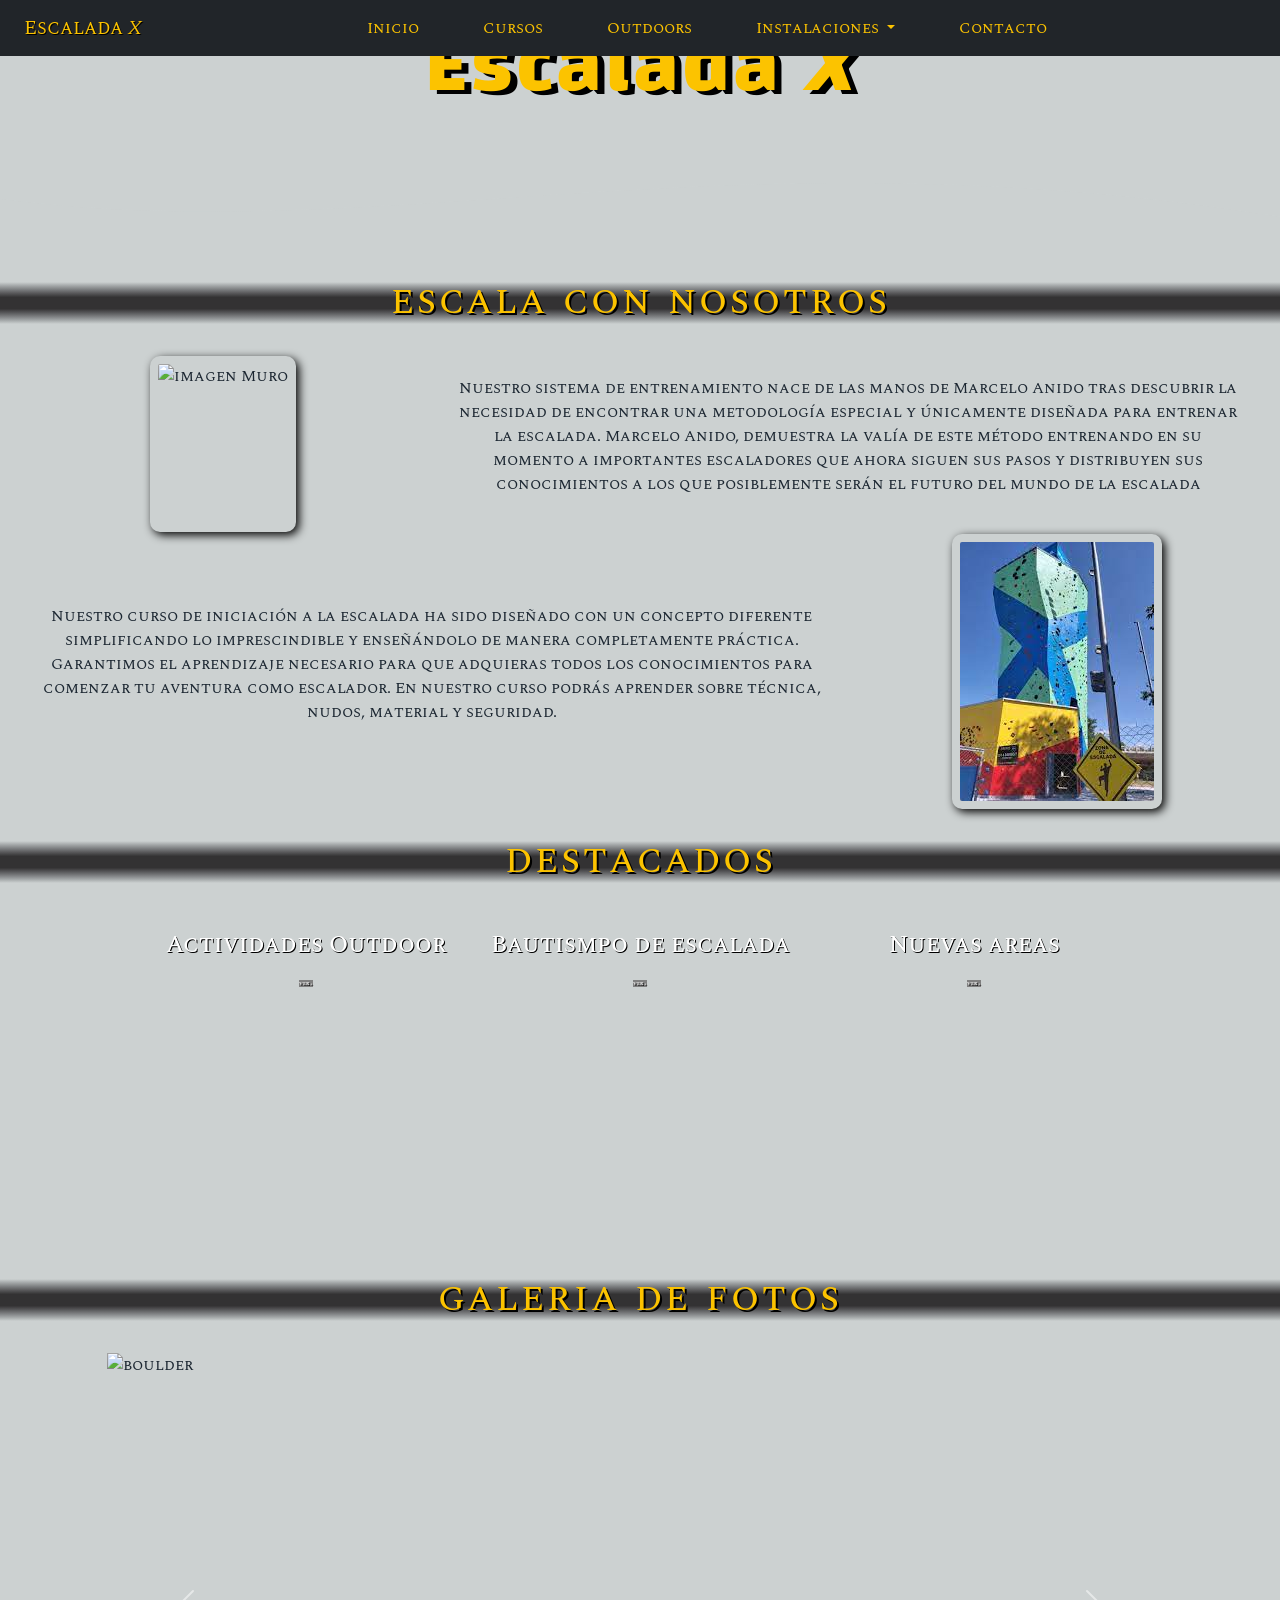
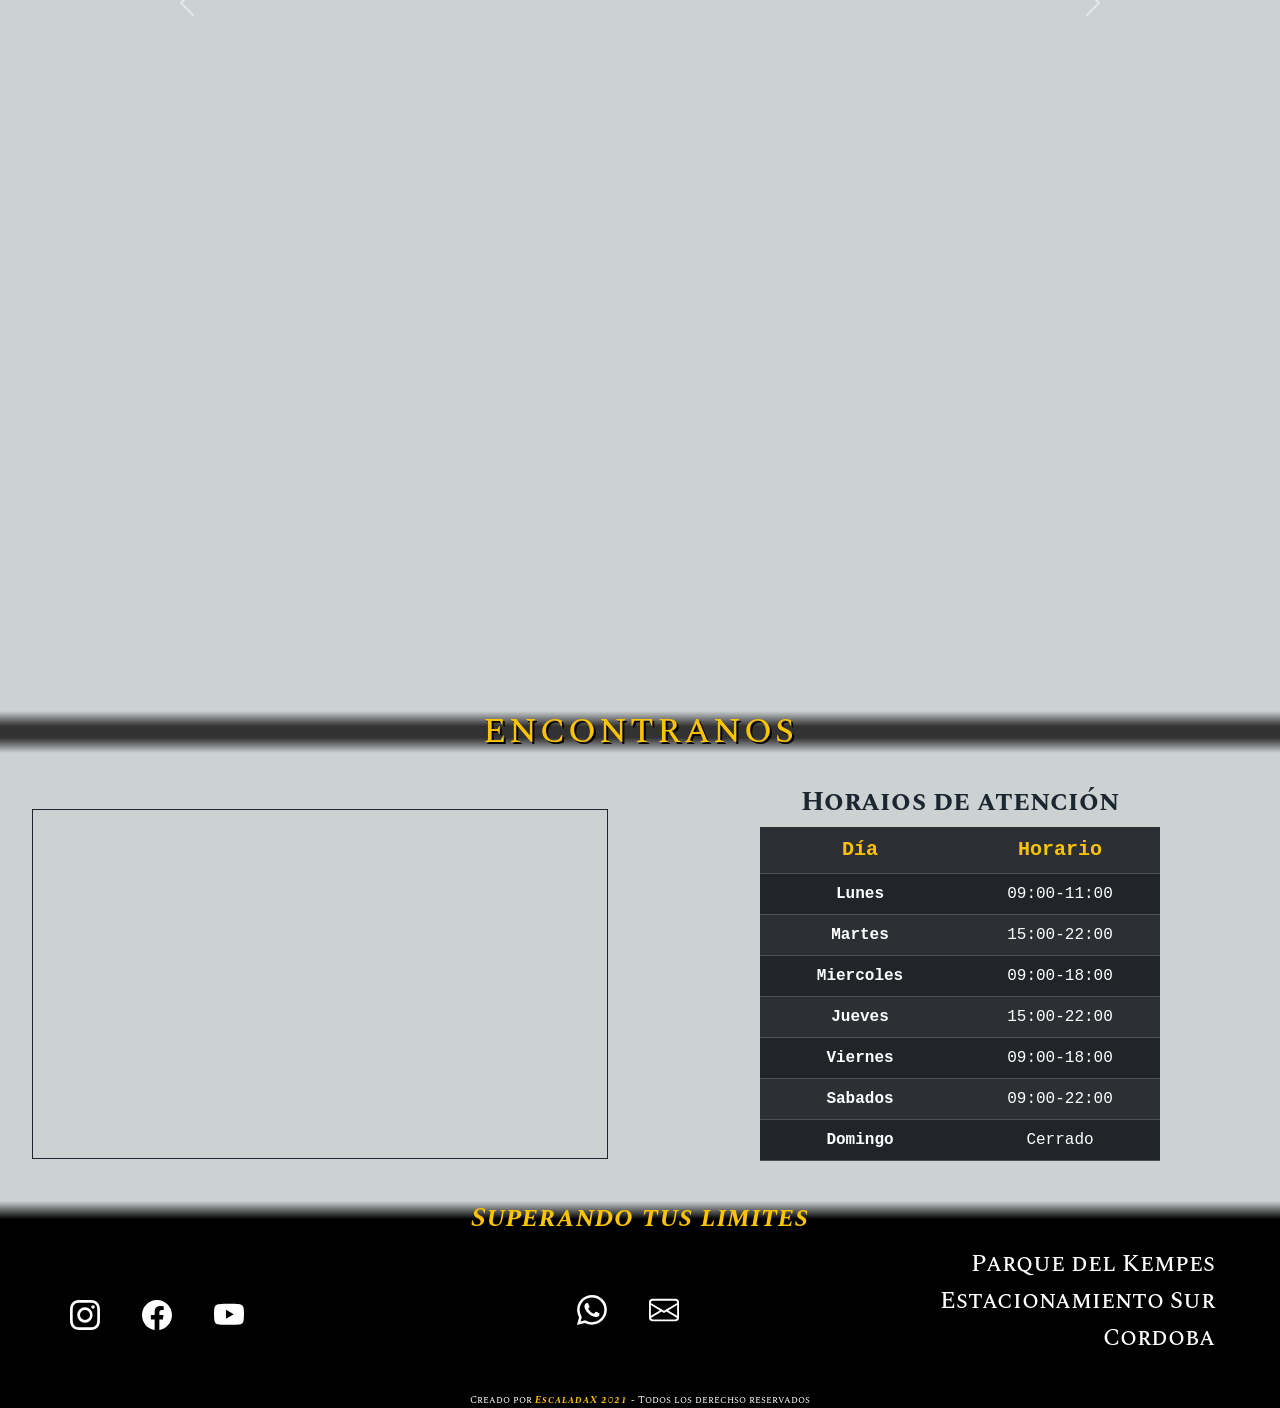
==== index.html @ 6a9e9137 "inicio" ====
<!DOCTYPE html>
<html lang="es">

<head>
    <meta charset="UTF-8">
    <meta http-equiv="X-UA-Compatible" content="IE=edge">
    <meta name="viewport" content="width=device-width, initial-scale=1.0">
    <meta name="keywords"
        content="Escalada, Climbing, Boulder, EscaladaX, Kempes, Torre, la ola, champa, curso escalada, escalada deportiva ">
    <meta name="description"
        content="Curso de escalada continuo para adultos. Entrenamiento dirigido y en grupo para aprender y mejorar tus habilidades en la escalada">
    <link rel="preconnect" href="https://fonts.googleapis.com">
    <link rel="preconnect" href="https://fonts.gstatic.com" crossorigin>
    <link
        href="https://fonts.googleapis.com/css2?family=Changa:wght@300;400;700&family=Spectral+SC:wght@200;400;700&display=swap"
        rel="stylesheet">
    <!-- Animate -->

    <link rel="stylesheet" href="https://cdnjs.cloudflare.com/ajax/libs/animate.css/4.1.1/animate.min.css">
    <link href="https://cdn.jsdelivr.net/npm/bootstrap@5.1.0/dist/css/bootstrap.min.css" rel="stylesheet"
        integrity="sha384-KyZXEAg3QhqLMpG8r+8fhAXLRk2vvoC2f3B09zVXn8CA5QIVfZOJ3BCsw2P0p/We" crossorigin="anonymous">
    <link rel="stylesheet" href="css/normalize.css">
    <link rel="stylesheet" href="css/estilo.css">
    <title>Escalada_X | Inicio</title>
</head>

<body>
    <header>
        <div class="conteiner_header">
            <nav class="navbar navbar-expand-lg navbar-dark bg-dark fixed-top container-fluid">
                <div class="container-fluid">
                    <a class="navbar-brand" href="index.html">Escalada <i>X</i></a>
                    <button class="navbar-toggler" type="button" data-bs-toggle="collapse"
                        data-bs-target="#navbarNavDropdown" aria-controls="navbarNavDropdown" aria-expanded="false"
                        aria-label="Toggle navigation">
                        <span class="navbar-toggler-icon"></span>
                    </button>
                    <div class="collapse navbar-collapse" id="navbarNavDropdown">
                        <ul class="navbar-nav">
                            <li class="nav-item">
                                <a class="nav-link active" aria-current="page" href="index.html">Inicio</a>
                            </li>
                            <li class="nav-item">
                                <a class="nav-link active" href="cursos_x.html">Cursos</a>
                            </li>
                            <li class="nav-item">
                                <a class="nav-link active" href="outdoord_x.html">Outdoors</a>
                            </li>
                            <li class="nav-item dropdown">
                                <a class="nav-link dropdown-toggle" href="instalaciones_x.html"
                                    id="navbarDropdownMenuLink" role="button" data-bs-toggle="dropdown"
                                    aria-expanded="false">
                                    Instalaciones
                                </a>
                                <ul class="dropdown-menu" aria-labelledby="navbarDropdownMenuLink">
                                    <li><a class="dropdown-item" href="instalaciones_x.html#titulo1">Sala de Bulder</a>
                                    </li>
                                    <li><a class="dropdown-item" href="instalaciones_x.html#titulo2">La Torre</a></li>
                                    <li><a class="dropdown-item" href="instalaciones_x.html#titulo3">Bici Parking</a>
                                    </li>
                                    <li><a class="dropdown-item" href="instalaciones_x.html#titulo4">Zona Campus</a>
                                    </li>
                                </ul>
                            </li>
                            <li class="nav-item">
                                <a class="nav-link active" href="contacto_X.html">Contacto</a>
                            </li>

                        </ul>
                    </div>
                </div>
            </nav>
            <div id="header">
                <div class="hero__contem  ">
                    <h1 class="hero__h1">Escalada <i>X</i> </h1>
                </div>
                <div class="wave " style="height: 150px; overflow: hidden;"><svg viewBox="0 0 500 150"
                        preserveAspectRatio="none" style="height: 100%; width: 100%;">
                        <path d="M-1.41,98.19 C149.99,150.00 283.57,27.13 500.27,116.94 L500.00,150.00 L0.00,150.00 Z"
                            style="stroke: none; fill:#CCD1D1;"></path>
                    </svg>
                </div>
            </div>
        </div>
    </header>

    <main>
        <section>
            <h2 class="h2Titulo">Escala con Nosotros</h2>
            <div class="container-fluid ">
                <div class="nosotrosGrid  px-2 mx-2">
                    <img class="im1 nosotrosGrid__hijo nosotrosGrid__imagen"
                        src="https://telelasrozas.com/wp-content/uploads/2021/03/Tvoeste.-Sputnik-Climbing.jpg"
                        alt="imagen Muro">
                    <div class="tex1 nosotrosGrid__hijoTexto ">
                        <p class="nosotrosGrid__hijoTexto-parrafo">Nuestro sistema de entrenamiento nace de las manos de
                            Marcelo Anido tras descubrir la
                            necesidad
                            de encontrar una metodología especial y únicamente diseñada para entrenar la escalada.
                            Marcelo Anido, demuestra la valía de
                            este método entrenando en su momento a importantes escaladores que ahora siguen sus pasos y
                            distribuyen sus conocimientos a los que posiblemente serán el futuro del mundo de la
                            escalada
                        </p>
                    </div>
                    <div class=" tex2 nosotrosGrid__hijoTexto ">
                        <p class="nosotrosGrid__hijoTexto-parrafo">Nuestro curso de iniciación a la escalada ha sido
                            diseñado con un concepto diferente
                            simplificando lo imprescindible y enseñándolo de manera completamente práctica.
                            Garantimos el aprendizaje necesario para que adquieras todos los conocimientos para comenzar
                            tu aventura como escalador. En nuestro curso podrás aprender sobre técnica, nudos, material
                            y seguridad.</p>
                    </div>
                    <img class="img2 nosotrosGrid__hijo nosotrosGrid__imagen  " src="imagenes/torre_index.jpg"
                        alt="imagen Muro">
                </div>
            </div>
        </section>

        <section>
            <h2 class="h2Titulo">Destacados</h2>
            <div class="divDestacados">
                <article class=" divDestacados__Outdoor ">
                    <div class="wow  animate__animated animate__jello " data-wow-duration="4s">
                        <h4>Actividades Outdoor</h4>
                        <a class=" divDestacado__enlaces " href="outdoord_x.html">Ver +</a>
                    </div>
                </article>
                <article class="divDestacados__Muro">
                    <div class="wow  animate__animated animate__jello " data-wow-duration="4s">
                        <h4>Bautismpo de escalada</h4>
                        <a class="divDestacado__enlaces" href="cursos_x.html">Ver +</a>
                    </div>
                </article>
                <article class="divDestacados__novedad">
                    <div class="wow  animate__animated animate__jello " data-wow-duration="4s">
                        <h4>Nuevas areas</h4>
                        <a class="divDestacado__enlaces" href="instalaciones_x.html">Ver +</a>
                    </div>
                </article>
            </div>
        </section>

        <section>
            <h2 class="h2Titulo">galeria de Fotos</h2>
            <div class="container-fluid  row-fluid">
                <div class="offset-1 col-10">
                    <div id="carouselExampleControls" class="carousel slide" data-bs-ride="carousel">
                        <div class="carousel-inner">
                            <div class="carousel-item active">
                                <img src="https://i.pinimg.com/564x/38/6c/f8/386cf88a9cf373755ba89753f596818c.jpg"
                                    class="d-block w-100" alt="boulder">
                            </div>
                            <div class="carousel-item ">
                                <img src="https://i.pinimg.com/564x/fc/1e/77/fc1e770eea3bd5a98a4dc8f80f2ba28c.jpg"
                                    class="d-block w-100" alt="Escalando">
                            </div>
                            <div class="carousel-item ">
                                <img src="https://img1.wallspic.com/previews/3/1/9/5/3/135913/135913-silueta_de_personas_en_formacion_rocosa_durante_la_puesta_de_sol-500x.jpg"
                                    class="d-block w-100" alt="salida montaña">
                            </div>
                            <div class="carousel-item ">
                                <img src="https://media.istockphoto.com/photos/rock-climber-clinging-to-a-cliff-picture-id527531592?k=6&m=527531592&s=612x612&w=0&h=Z5RN7nqPvEJAByfTii1b3vHr29z_yGj-BBb72AsrSDE="
                                    class="d-block w-100" alt="imagen sombra">
                            </div>
                        </div>
                        <button class="carousel-control-prev" type="button" data-bs-target="#carouselExampleControls"
                            data-bs-slide="prev">
                            <span class="carousel-control-prev-icon" aria-hidden="true"></span>
                            <span class="visually-hidden">Previous</span>
                        </button>
                        <button class="carousel-control-next" type="button" data-bs-target="#carouselExampleControls"
                            data-bs-slide="next">
                            <span class="carousel-control-next-icon" aria-hidden="true"></span>
                            <span class="visually-hidden">Next</span>
                        </button>
                    </div>
                </div>

                <div>
                    <div class="contenedor__Centro mt-5 offset-1 col-10">
                        <iframe width="672" height="378" src="https://www.youtube.com/embed/cZt-mKceI3w"
                            title="YouTube video player" frameborder="0"
                            allow="accelerometer; autoplay; clipboard-write; encrypted-media; gyroscope; picture-in-picture"
                            allowfullscreen></iframe>
                    </div>
                </div>
            </div>
        </section>

        <section>
            <h2 class="h2Titulo">Encontranos</h2>
            <div>
                <div class="container-fluid row">
                    <div class="contenedor__Centro col-lg-6 col-md-6 col-12 my-4  ">
                        <iframe
                            src="https://www.google.com/maps/embed?pb=!1m18!1m12!1m3!1d1204.492519918951!2d-64.2437792315009!3d-31.363964905686515!2m3!1f0!2f0!3f0!3m2!1i1024!2i768!4f13.1!3m3!1m2!1s0x0%3A0x78ae4acf426ab608!2sPalestra!5e0!3m2!1ses-419!2sar!4v1626893949801!5m2!1ses-419!2sar"
                            width="90%" height="350" style="border: solid 0.2px;" allowfullscreen=""
                            loading="lazy"></iframe>
                    </div>
                    <div class="  col-lg-6 col-md-6 col-12 mb-4 row-fluid ">
                        <h3 class="text-center fw-bolder">Horaios de atención</h3>
                        <table class=" contenedor__Centro table  table-dark table-striped ">

                            <tbody class="font-monospace">
                                <tr>
                                    <th class=" fs-5 bg-dark" scope="col">Día</th>
                                    <th class=" fs-5  bg-dark" scope="col">Horario</th>

                                </tr>
                                <tr>
                                    <th scope="row">Lunes</th>
                                    <td>09:00-11:00</td>
                                </tr>
                                <tr>
                                    <th scope="row">Martes</th>
                                    <td>15:00-22:00</td>
                                </tr>
                                <tr>
                                    <th scope="row">Miercoles</th>
                                    <td>09:00-18:00</td>
                                </tr>
                                <tr>
                                    <th scope="row">Jueves</th>
                                    <td>15:00-22:00</td>
                                </tr>
                                <tr>
                                    <th scope="row">Viernes</th>
                                    <td>09:00-18:00</td>
                                </tr>
                                <tr>
                                    <th scope="row">Sabados</th>
                                    <td>09:00-22:00</td>
                                </tr>
                                <tr>
                                    <th scope="row">Domingo</th>
                                    <td>Cerrado</td>
                                </tr>
                            </tbody>

                        </table>
                    </div>
                </div>
        </section>

        <footer>
            <div class="container-fluid row-fluid">
                <h3 class=" m-0 p-0 destacadoFooter wow animate__animated animate__pulse  col-12">Superando tus
                    limites</h3>
            </div>
            <div class="container-fluid row-fluid ">
                <div class="divFfooter col-lg-3 col-md-3 col-12 m-0 p-0">
                    <div class="divFfooter__redes">
                        <div class="divFfooter__redes__iconos">
                            <a class=" divFfooter__redes__instagram" href="https://www.instagram.com/?hl=es"
                                target="_blank"><svg xmlns="http://www.w3.org/2000/svg" width="30" height="30"
                                    fill="white" class="bi bi-instagram" viewBox="0 0 16 16">
                                    <path
                                        d="M8 0C5.829 0 5.556.01 4.703.048 3.85.088 3.269.222 2.76.42a3.917 3.917 0 0 0-1.417.923A3.927 3.927 0 0 0 .42 2.76C.222 3.268.087 3.85.048 4.7.01 5.555 0 5.827 0 8.001c0 2.172.01 2.444.048 3.297.04.852.174 1.433.372 1.942.205.526.478.972.923 1.417.444.445.89.719 1.416.923.51.198 1.09.333 1.942.372C5.555 15.99 5.827 16 8 16s2.444-.01 3.298-.048c.851-.04 1.434-.174 1.943-.372a3.916 3.916 0 0 0 1.416-.923c.445-.445.718-.891.923-1.417.197-.509.332-1.09.372-1.942C15.99 10.445 16 10.173 16 8s-.01-2.445-.048-3.299c-.04-.851-.175-1.433-.372-1.941a3.926 3.926 0 0 0-.923-1.417A3.911 3.911 0 0 0 13.24.42c-.51-.198-1.092-.333-1.943-.372C10.443.01 10.172 0 7.998 0h.003zm-.717 1.442h.718c2.136 0 2.389.007 3.232.046.78.035 1.204.166 1.486.275.373.145.64.319.92.599.28.28.453.546.598.92.11.281.24.705.275 1.485.039.843.047 1.096.047 3.231s-.008 2.389-.047 3.232c-.035.78-.166 1.203-.275 1.485a2.47 2.47 0 0 1-.599.919c-.28.28-.546.453-.92.598-.28.11-.704.24-1.485.276-.843.038-1.096.047-3.232.047s-2.39-.009-3.233-.047c-.78-.036-1.203-.166-1.485-.276a2.478 2.478 0 0 1-.92-.598 2.48 2.48 0 0 1-.6-.92c-.109-.281-.24-.705-.275-1.485-.038-.843-.046-1.096-.046-3.233 0-2.136.008-2.388.046-3.231.036-.78.166-1.204.276-1.486.145-.373.319-.64.599-.92.28-.28.546-.453.92-.598.282-.11.705-.24 1.485-.276.738-.034 1.024-.044 2.515-.045v.002zm4.988 1.328a.96.96 0 1 0 0 1.92.96.96 0 0 0 0-1.92zm-4.27 1.122a4.109 4.109 0 1 0 0 8.217 4.109 4.109 0 0 0 0-8.217zm0 1.441a2.667 2.667 0 1 1 0 5.334 2.667 2.667 0 0 1 0-5.334z" />
                                </svg></a>
                        </div>
                        <div class="divFfooter__redes__iconos">
                            <a class=" divFfooter__redes__facebook" href="https://es-la.facebook.com/"
                                target="_blank"><svg xmlns="http://www.w3.org/2000/svg" width="30" height="30"
                                    fill="white" class="bi bi-facebook" viewBox="0 0 16 16">
                                    <path
                                        d="M16 8.049c0-4.446-3.582-8.05-8-8.05C3.58 0-.002 3.603-.002 8.05c0 4.017 2.926 7.347 6.75 7.951v-5.625h-2.03V8.05H6.75V6.275c0-2.017 1.195-3.131 3.022-3.131.876 0 1.791.157 1.791.157v1.98h-1.009c-.993 0-1.303.621-1.303 1.258v1.51h2.218l-.354 2.326H9.25V16c3.824-.604 6.75-3.934 6.75-7.951z" />
                                </svg></a>
                        </div>
                        <div class="divFfooter__redes__iconos">
                            <a class=" divFfooter__redes__youtube" href="https://www.youtube.com/" target="_blank"><svg
                                    xmlns="http://www.w3.org/2000/svg" width="30" height="30" fill="white"
                                    class="bi bi-youtube" viewBox="0 0 16 16">
                                    <path
                                        d="M8.051 1.999h.089c.822.003 4.987.033 6.11.335a2.01 2.01 0 0 1 1.415 1.42c.101.38.172.883.22 1.402l.01.104.022.26.008.104c.065.914.073 1.77.074 1.957v.075c-.001.194-.01 1.108-.082 2.06l-.008.105-.009.104c-.05.572-.124 1.14-.235 1.558a2.007 2.007 0 0 1-1.415 1.42c-1.16.312-5.569.334-6.18.335h-.142c-.309 0-1.587-.006-2.927-.052l-.17-.006-.087-.004-.171-.007-.171-.007c-1.11-.049-2.167-.128-2.654-.26a2.007 2.007 0 0 1-1.415-1.419c-.111-.417-.185-.986-.235-1.558L.09 9.82l-.008-.104A31.4 31.4 0 0 1 0 7.68v-.123c.002-.215.01-.958.064-1.778l.007-.103.003-.052.008-.104.022-.26.01-.104c.048-.519.119-1.023.22-1.402a2.007 2.007 0 0 1 1.415-1.42c.487-.13 1.544-.21 2.654-.26l.17-.007.172-.006.086-.003.171-.007A99.788 99.788 0 0 1 7.858 2h.193zM6.4 5.209v4.818l4.157-2.408L6.4 5.209z" />
                                </svg></a>
                        </div>
                    </div>
                    <div class="divFfooter__redes noMostra col-lg-3 col-md-3 col-12">
                        <a class=" divFfooter__whatsapp " href="" target="_blank">
                            <svg xmlns="http://www.w3.org/2000/svg" width="30" height="30" fill="white"
                                class="bi bi-whatsapp" viewBox="0 0 16 16">
                                <path
                                    d="M13.601 2.326A7.854 7.854 0 0 0 7.994 0C3.627 0 .068 3.558.064 7.926c0 1.399.366 2.76 1.057 3.965L0 16l4.204-1.102a7.933 7.933 0 0 0 3.79.965h.004c4.368 0 7.926-3.558 7.93-7.93A7.898 7.898 0 0 0 13.6 2.326zM7.994 14.521a6.573 6.573 0 0 1-3.356-.92l-.24-.144-2.494.654.666-2.433-.156-.251a6.56 6.56 0 0 1-1.007-3.505c0-3.626 2.957-6.584 6.591-6.584a6.56 6.56 0 0 1 4.66 1.931 6.557 6.557 0 0 1 1.928 4.66c-.004 3.639-2.961 6.592-6.592 6.592zm3.615-4.934c-.197-.099-1.17-.578-1.353-.646-.182-.065-.315-.099-.445.099-.133.197-.513.646-.627.775-.114.133-.232.148-.43.05-.197-.1-.836-.308-1.592-.985-.59-.525-.985-1.175-1.103-1.372-.114-.198-.011-.304.088-.403.087-.088.197-.232.296-.346.1-.114.133-.198.198-.33.065-.134.034-.248-.015-.347-.05-.099-.445-1.076-.612-1.47-.16-.389-.323-.335-.445-.34-.114-.007-.247-.007-.38-.007a.729.729 0 0 0-.529.247c-.182.198-.691.677-.691 1.654 0 .977.71 1.916.81 2.049.098.133 1.394 2.132 3.383 2.992.47.205.84.326 1.129.418.475.152.904.129 1.246.08.38-.058 1.171-.48 1.338-.943.164-.464.164-.86.114-.943-.049-.084-.182-.133-.38-.232z" />
                            </svg> </a>
                        <a class="divFfooter__send_mail" href=""><svg xmlns="http://www.w3.org/2000/svg" width="30"
                                height="30" fill="white" class="bi bi-envelope" viewBox="0 0 16 16">
                                <path
                                    d="M0 4a2 2 0 0 1 2-2h12a2 2 0 0 1 2 2v8a2 2 0 0 1-2 2H2a2 2 0 0 1-2-2V4zm2-1a1 1 0 0 0-1 1v.217l7 4.2 7-4.2V4a1 1 0 0 0-1-1H2zm13 2.383-4.758 2.855L15 11.114v-5.73zm-.034 6.878L9.271 8.82 8 9.583 6.728 8.82l-5.694 3.44A1 1 0 0 0 2 13h12a1 1 0 0 0 .966-.739zM1 11.114l4.758-2.876L1 5.383v5.73z" />
                            </svg>
                        </a>
                    </div>
                    <div class="divFfooter__texto noMostra col-lg-3 col-md-3 col-12">
                        <h3 class="fs-4">Parque del Kempes</h3>
                        <h3 class="fs-4"> Estacionamiento Sur</h3>
                        <h3 class="fs-4">Cordoba</h3>

                    </div>
                </div>
            </div>
            <div class="container-fluid row-fluid">
                <p class="col-12">Creado por <b class="destacado">EscaladaX 2021</b> - Todos los derechso reservados</p>
            </div>
        </footer>

        <script src="js/wow.js"></script>
        <script>
            new WOW().init(); /* Lo invoco para que funcione */
        </script>
        <script src="https://cdn.jsdelivr.net/npm/@popperjs/core@2.9.3/dist/umd/popper.min.js"
            integrity="sha384-eMNCOe7tC1doHpGoWe/6oMVemdAVTMs2xqW4mwXrXsW0L84Iytr2wi5v2QjrP/xp" crossorigin="anonymous">
            </script>
        <script src="https://cdn.jsdelivr.net/npm/bootstrap@5.1.0/dist/js/bootstrap.min.js"
            integrity="sha384-cn7l7gDp0eyniUwwAZgrzD06kc/tftFf19TOAs2zVinnD/C7E91j9yyk5//jjpt/" crossorigin="anonymous">
            </script>

</body>

</html>
---- css/estilo.css ----
* {
  margin: 0;
  padding: 0;
  box-sizing: border-box;
  /*Inicializa  formatpo navegador*/
}

body {
  font-family: "Spectral SC", serif;
  background-color: #CCD1D1;
  color: #1B2631;
  /*Color de fondo Body y color texto*/
}

.container-fluid {
  padding-right: 0;
  padding-left: 0;
}

.row {
  --bs-gutter-x: 0rem;
}

/* Titulos main */
.h2Titulo {
  width: 100%;
  font-size: 35px;
  text-align: center;
  letter-spacing: 3px;
  background-color: #515A5A;
  background-size: 200px;
  /*formato H2 por clase*/
  background-image: linear-gradient(to bottom, #ccd1d1, #a2a6a7, #7b7d7f, #565658, #333233, #333233, #333233, #333233, #565658, #7b7d7f, #a2a6a7, #ccd1d1);
  color: #fcc300;
  text-transform: uppercase;
  word-spacing: 3px;
  margin-top: 2rem;
  margin-bottom: 2rem;
  width: 100%;
  text-shadow: 2px 2px #000;
}

/*  Estilos navbar */
.collapse:not(.show) {
  display: none;
  justify-content: space-around;
}

.navbar-dark .navbar-nav .nav-link {
  color: #fcc300;
}

.navbar-dark .navbar-nav .nav-link.active, .navbar-dark .navbar-nav .show > .nav-link {
  color: #fcc300;
}

.navbar-dark .navbar-brand {
  color: #fcc300;
  text-shadow: 1px 1px #000;
}

.navbar-dark .navbar-toggler {
  color: #fcc300;
  border-color: #fcc300;
}

.navbar-expand-lg .navbar-nav .nav-link {
  padding-right: 2rem;
  padding-left: 2rem;
  width: 100%;
}

.navbar {
  padding-right: 1.5rem;
  padding-left: 1.5rem;
}

.navbar-dark .navbar-nav .nav-link.active:hover {
  color: #fff;
  transform: scale(0.9);
  box-shadow: 1px 1px 5px goldenrod;
  text-shadow: 2px azure;
  border-radius: 10px;
}

.navbar-dark .navbar-nav .nav-link:focus, .navbar-dark .navbar-nav .nav-link:hover {
  color: #fff;
  transform: scale(0.9);
  box-shadow: 1px 1px 5px goldenrod;
  text-shadow: 2px azure;
  border-radius: 10px;
}

/* Hero */
.hero__h1 {
  font-family: 'Changa', sans-serif;
  font-size: 82px;
  text-shadow: 7px 4px #000;
  font-weight: bold;
  text-align: center;
  letter-spacing: 3px;
  color: #fcc300;
  width: 100%;
}

.hero__contem {
  width: 100%;
  height: 250px;
  padding: 1rem;
  background-image: url(https://p4.wallpaperbetter.com/wallpaper/805/378/408/achievement-action-active-activity-wallpaper-preview.jpg);
  /*formato H1*/
  background-attachment: fixed;
}

/*********************** WAVE ****************************/
.wave {
  position: absolute;
  bottom: 0;
  width: 100%;
}

#header {
  position: relative;
}

/* footer*/
.destacadoFooter {
  letter-spacing: 1px;
  background: linear-gradient(180deg, #ccd1d1 0%, rgba(0, 0, 0, 0.978029) 55%);
  background-color: #000;
  /*formato texto destacado de etiqueta */
  color: #fcc300;
  font-weight: bold;
  font-style: italic;
  margin-top: 1rem;
  padding: 1rem;
  display: flex;
  justify-content: center;
  width: 100%;
}

footer p {
  font-size: 10px;
  text-align: center;
  color: #fff;
  background-color: #000;
  margin-bottom: 0;
}

.destacado {
  letter-spacing: 1px;
  background-color: #000;
  /*formato texto destacado de etiqueta */
  color: #fcc300;
  font-weight: bold;
  font-style: italic;
}

.divFfooter {
  display: flex;
  justify-content: space-between;
  background-color: #000;
  display: flex;
  width: 100%;
  flex-direction: row;
  justify-content: space-around;
}

.divFfooter__texto {
  text-align: justify;
  text-align: right;
  margin: 1rem 1rem 2rem 5rem;
  color: #fff;
}

.divFfooter {
  display: flex;
  align-items: center;
  justify-items: center;
}

.divFfooter__redes__instagram:hover {
  background-image: linear-gradient(90deg, #833ab4 0%, #fd1d1d 50%, #fcb045 100%);
  height: 50px;
  border-radius: 3px;
}

.divFfooter__redes__facebook:hover {
  background-image: radial-gradient(circle, #7d65f2 5%, black 100%);
  height: 50px;
  border-radius: 3px;
}

.divFfooter__redes__youtube:hover {
  background-image: radial-gradient(circle, rgba(238, 9, 9, 0.818365) 46%, black 100%);
  height: 50px;
  border-radius: 3px;
}

.divFfooter__redes__instagram {
  display: flex;
  margin: 1rem;
  justify-content: center;
  align-items: center;
  width: 40px;
  height: 40px;
  transition: height 1s;
}

.divFfooter__redes__facebook {
  display: flex;
  margin: 1rem;
  justify-content: center;
  align-items: center;
  width: 40px;
  height: 40px;
  transition: height 1s;
}

.divFfooter__redes__youtube {
  display: flex;
  margin: 1rem;
  justify-content: center;
  align-items: center;
  width: 40px;
  height: 40px;
  transition: height 1s;
}

.divFfooter__whatsapp:hover {
  background-image: radial-gradient(circle, #4ac959 38%, rgba(10, 8, 8, 0.818365) 84%);
  height: 50px;
  border-radius: 3px;
}

.divFfooter__send_mail:hover {
  background-image: radial-gradient(circle, #ea4335 50%, #bb001b 75%);
  height: 50px;
  border-radius: 3px;
}

.divFfooter__whatsapp {
  display: flex;
  margin: 1rem;
  justify-content: center;
  align-items: center;
  width: 40px;
  height: 30px;
  transition: height 1s;
}

.divFfooter__send_mail {
  display: flex;
  margin: 1rem;
  justify-content: center;
  align-items: center;
  width: 40px;
  height: 30px;
  transition: height 1s;
}

.divFfooter__redes {
  display: flex;
  height: 100px;
  margin-top: 2rem;
  margin-right: 1rem;
  flex-direction: row;
  justify-content: flex-end;
  align-content: space-between;
}

/* Grid main*/
.nosotrosGrid {
  display: grid;
  grid-template-columns: 1fr 1fr 1fr;
  gap: 2px;
  grid-template-areas: "im1 tex1 tex1" "tex2 tex2 img2";
}

.im1 {
  grid-area: im1;
}

.tex1 {
  grid-area: tex1;
}

.img2 {
  grid-area: img2;
}

.tex2 {
  grid-area: tex2;
}

.nosotrosGrid__hijoTexto {
  display: flex;
  flex-direction: row;
  padding: 0.5rem;
  justify-items: center;
  align-items: center;
  text-align: center;
  margin: .75rem;
}

.nosotrosGrid__hijo {
  display: flex;
  flex-direction: column;
  padding: 0.5rem;
  text-align: center;
  margin: .75rem;
}

.nosotrosGrid__imagen {
  display: flex;
  text-align: center;
  justify-items: center;
  align-items: center;
  margin: 0 auto;
  box-shadow: 3px 3px 10px #000;
  background-size: cover;
  border-radius: 10px;
  max-width: 400px;
  max-height: 300px;
}

ul {
  list-style-type: none;
}

td {
  text-align: center;
  width: 200px;
}

th {
  justify-content: center;
  text-align: center;
  width: 200px;
}

th.bg-dark {
  color: #fcc300;
}

.contenedor__Centro {
  display: flex;
  justify-content: center;
}

.divDestacado__enlaces {
  color: #fff;
  text-decoration: none;
  font-weight: bold;
  font-size: 5px;
  height: 10px;
  background-color: grey;
  /*formato links, tecxto y color de fondo*/
}

.divDestacado__enlaces:hover {
  font-size: 20px;
  height: 40px;
  background-color: #fcc300;
  color: #000;
  border-radius: 50px;
}

/* Carrusel */
.carousel-item img {
  object-fit: cover;
  height: 500px;
}

/* Imagen Muro Index*/
.divDestacados__Outdoor {
  background-image: url("https://learn.corel.com/wp-content/uploads/2014/09/sports_photography2.png ");
  height: 300px;
  width: 300px;
  background-repeat: no-repeat;
  color: #Fff;
  text-shadow: 1px 1px #000;
  border-radius: 5px;
  text-align: center;
  margin: 1rem;
  background-size: cover;
}

.divDestacados__Muro {
  background-image: url("https://i.avoz.es//default/2020/02/26/00121582735865470672109/Foto/HF27C10F2_17509.jpg");
  height: 300px;
  width: 300px;
  background-repeat: no-repeat;
  color: #Fff;
  text-shadow: 1px 1px #000;
  border-radius: 5px;
  text-align: center;
  margin: 1rem;
  background-size: cover;
}

.divDestacados__novedad {
  background-image: url("https://fundacionetcastillo.com/wp-content/uploads/2019/05/muro2.jpg");
  height: 300px;
  width: 300px;
  background-repeat: no-repeat;
  color: #Fff;
  text-shadow: 1px 1px #000;
  border-radius: 5px;
  text-align: center;
  margin: 1rem;
  background-size: cover;
}

.divDestacados__Outdoor:hover {
  color: #fcc300;
  transform: scale(1.1);
  box-shadow: 3px 3px 10px #000;
}

.divDestacados__Muro:hover {
  color: #fcc300;
  transform: scale(1.1);
  box-shadow: 3px 3px 10px #000;
}

.divDestacados__novedad:hover {
  color: #fcc300;
  transform: scale(1.1);
  box-shadow: 3px 3px 10px #000;
}

.divDestacados {
  display: flex;
  justify-content: space-between;
  max-width: 1000px;
  margin: 0 auto;
  max-width: 1000px;
  width: 100%;
}

/* ************ cursos ********** */
.divcurso {
  display: flex;
  justify-content: center;
  max-width: 1000px;
  margin: 0 auto;
  flex-direction: row;
}

.divcurso__spamDestacado {
  display: flex;
  height: 300px;
  letter-spacing: 1px;
  background-color: #000;
  /*formato texto destacado de etiqueta */
  color: #fcc300;
  font-weight: bold;
  font-style: italic;
  margin: 5px;
  padding: 2rem 0 2rem 0;
  border: solid #fcc300 1px;
  border-radius: 8px;
  text-align: center;
  justify-content: center;
  align-items: center;
  box-shadow: 3px 3px 12px #fcc300;
}

.divcurso__h3 {
  font-size: 26px;
  font-weight: bold;
  margin: 2rem 0 1rem 2rem;
  color: #fcc300;
  text-shadow: 1px 1px #000;
}

.divcurso__spam {
  width: 600px;
  padding: 10px;
  margin: 2rem 1rem 2rem 1rem;
  text-shadow: 1px 1px #000;
}

.divcursoInverso {
  display: flex;
  border: solid #000 1px;
  color: #fff;
  margin: 1rem;
  width: 100%;
  flex-direction: row-reverse;
  justify-content: center;
  align-items: center;
  text-align: center;
  background-image: url(https://p4.wallpaperbetter.com/wallpaper/452/204/841/rock-climbing-grayscale-photo-of-man-climbing-on-mountain-wallpaper-preview.jpg);
  background-size: cover;
  padding: 1rem;
  box-shadow: 2px 2px 5px #000;
}

.divcurso__contenedor {
  background-image: url(https://cdn1.matadornetwork.com/blogs/1/2014/08/Black-Corridor-940x1253.jpg);
  background-size: cover;
  color: #fff;
  display: flex;
  justify-content: center;
  align-items: center;
  border: solid #000 1px;
  margin: 1rem;
  width: 100%;
  padding: 1rem;
  text-align: center;
  box-shadow: 2px 2px 5px #000;
}

.divcurso__parrafo {
  width: 80%;
  text-align: center;
  text-shadow: 1px 1px black;
}

.divcurso__img {
  box-shadow: 2px 2px 5px #000;
  display: flex;
  justify-content: center;
}

/*************  instalaciones  ***************/
.divFlexinsta {
  display: flex;
  justify-content: space-around;
  max-width: 100%;
  margin: 0 auto;
  max-width: 100%;
  flex-wrap: wrap;
  flex-direction: row;
}

.divFlexinsta__img {
  box-shadow: 3px 3px 10px #000;
  margin-bottom: 2rem;
  border-radius: 5%;
}

.ordenInverso {
  display: flex;
  max-width: 100%;
  margin: 0 auto;
  max-width: 100%;
  flex-direction: row-reverse;
  flex-wrap: wrap;
  justify-content: space-around;
}

.parraInsta {
  width: 600Px;
  margin: 2rem 1rem 1rem 1rem;
  text-align: right;
}

.parraInstaInv {
  width: 600Px;
  margin: 5rem 1rem 1rem 1rem;
  text-align: left;
}

.h3Insta {
  text-shadow: 1px 1px #fcc300;
  font-size: 26px;
  font-weight: bold;
  margin-left: 2rem;
  text-align: center;
}

/* *************outdoor************** */
.sectionOutdoor {
  margin-top: 2rem;
  margin-bottom: 1rem;
}

.h4Ok {
  text-align: center;
  text-decoration: overline;
  font-size: 15px !important;
}

.grid-contenedor {
  display: grid;
  grid-template-columns: 1fr 1fr 1fr;
  grid-template-rows: 300px 300px;
  grid-template-areas: "item1 item2 item3" "item4 item5 item6";
}

.grid-hijo {
  display: flex;
  flex-direction: column;
  padding: 1rem;
  text-align: center;
}

.destacadoOutdor {
  letter-spacing: 1px;
  background-color: #000;
  /*formato texto destacado de etiqueta */
  color: #FFC300;
  font-weight: bold;
  font-style: italic;
  width: fit-content;
  display: flex;
  align-self: center;
  border-radius: 5px;
  box-shadow: 3px 3px 10px #000;
}

.item1 {
  grid-area: item1;
}

.item2 {
  grid-area: item2;
}

.item3 {
  grid-area: item3;
}

.item4 {
  grid-area: item4;
}

.item5 {
  grid-area: item5;
}

.item6 {
  grid-area: item6;
}

/* *** efecto  en ventanas**** */
.card__container-img {
  overflow: hidden;
}

.card__img {
  object-fit: cover;
  transition: all 1s;
  box-shadow: 3px 3px 10px #000;
  border-radius: 50%;
}

.card__container-img:hover img {
  transform: scale(1.3);
}

/* contanto*/
.form-label {
  color: #fcc300;
  text-shadow: 1px 1px #000;
}

.form-control {
  box-shadow: 0px 0px 8px 1px #fcc1006e;
}

.form-select {
  box-shadow: 0px 0px 8px 1px #fcc1006e;
}

.form-check .form-check-input {
  float: none;
}

.form-check {
  text-align: center;
  color: whitesmoke;
}

.btn-primary {
  color: #000;
  font-weight: 800;
  background-color: #fcc300;
  border-color: #fcc300;
}

.btn-primary:hover {
  color: #fcc300;
  font-weight: 800;
  background-color: #000;
  border-color: #fcc300;
}

.botones {
  display: inline-block;
  text-align: center;
  width: 100%;
  margin-bottom: 2rem;
}

/*********************************************/
/**********   @MEdia *************************/
/*********************************************/
@media (max-width: 768px) {
  .hero__h1 {
    font-size: 40px;
    text-align: center;
  }
  .hero__contem {
    width: 100%;
    font-size: 30px;
    padding: 3rem;
  }
  .h2titulo {
    font-size: 25px;
  }
  .h3, h3 {
    margin-top: 1.5rem;
    font-size: 20px;
  }
  .divDestacados {
    display: flex;
    flex-direction: column;
    justify-items: center;
    align-items: center;
  }
  .nosotrosGrid {
    display: grid;
    grid-template-columns: 1fr;
    gap: 3;
    font-size: 14px;
    grid-template-areas: "im1" "tex1" "img2" "tex2";
  }
  .nosotrosGrid__hijo {
    display: flex;
    align-content: center;
    justify-content: center;
  }
  .nosotrosGrid__imagen {
    width: 100%;
    align-items: center;
    justify-content: center;
  }
  .videoSlida {
    display: flex;
    align-items: center;
    justify-content: center;
  }
  .galefiaImg {
    width: 90%;
    height: 200px;
    margin: 0 auto;
    overflow-x: auto;
  }
  .divFfooter {
    display: flex;
    flex-direction: column;
    align-items: center;
    justify-items: center;
    text-align: center;
  }
  .noMostra {
    display: none;
  }
  .tituloH3Curso {
    margin: 2rem;
  }
  .parraDiv {
    width: 100%;
    text-align: center;
  }
  .spancurso {
    width: 100px;
    margin: 1rem;
    height: 50px;
  }
  .destacadoCurso {
    padding: 1rem 0 2rem 0;
  }
  .divcurso__spamDestacado {
    display: flex;
    text-align: center;
    justify-items: center;
    align-items: center;
    height: 90px;
    width: 140px;
  }
  .navbar > .container {
    margin-left: 1rem;
    margin-right: 2rem;
  }
  /*---------Outdoor--------------*/
  .grid-contenedor {
    grid-template-columns: 1fr;
    grid-template-rows: 300px;
    grid-template-areas: "item1" "item2"  "item3" "item4"  "item5"  "item6";
  }
  .card__img {
    border-radius: 10%;
  }
  .divFlexinsta {
    justify-content: center;
    flex-direction: column;
  }
  .parraInstaInv {
    display: flex;
    width: 300px;
    margin: 1rem;
    align-items: center;
    text-align: center;
  }
  .parraInsta {
    margin: 1rem;
    align-items: center;
    width: 100%;
    justify-content: center;
    text-align: center;
  }
  .divFlexinsta {
    display: flex;
    width: 100%;
    justify-content: center;
    text-align: center;
    flex-direction: row;
  }
  .textForm {
    width: 100%;
    height: 100%;
  }
  /* ---- Curso ---*/
  .divcurso {
    flex-direction: column;
    width: 100%;
    justify-content: center;
    align-items: center;
  }
  .divcurso__h3 {
    margin: 2rem;
  }
  .divcurso__contenedor {
    display: flex;
    flex-direction: column;
    width: 95%;
    justify-content: center;
    align-items: center;
    padding: 2px;
    margin: .5rem;
    background-image: url(https://gooddaysacramento.cbslocal.com/wp-content/uploads/sites/31326160/2012/12/rock-climbing.jpg?w=640);
    background-size: cover;
  }
  .divcursoInverso {
    display: flex;
    flex-direction: column;
    width: 95%;
    justify-content: center;
    align-items: center;
    padding: 2px;
    margin: .5rem;
  }
  .divcurso__parrafo {
    width: 100%;
    text-align: center;
  }
  .divcurso__spam {
    width: 100px;
    margin: 1rem;
    text-align: center;
  }
  .divcurso__spamDestacado {
    padding: 1rem 0 2rem 0;
  }
  .divcurso__h3 {
    text-align: center;
  }
}
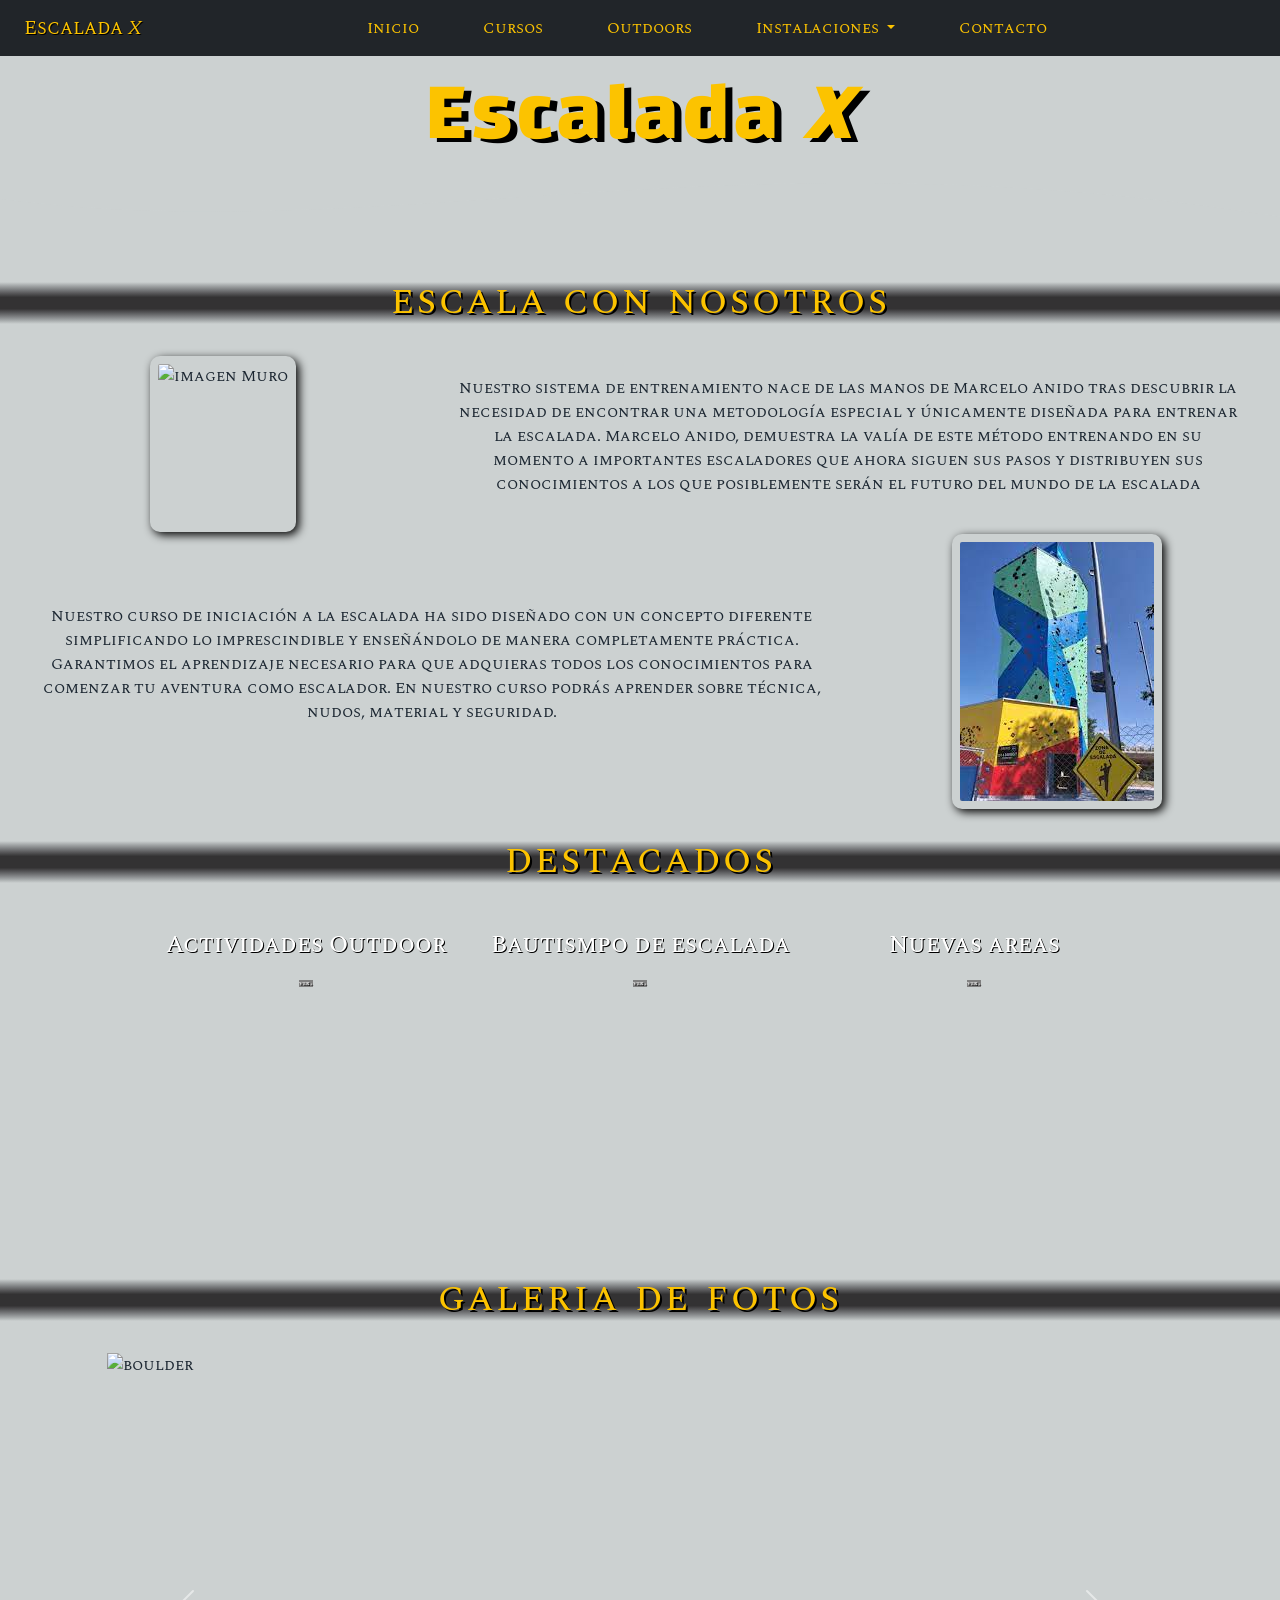
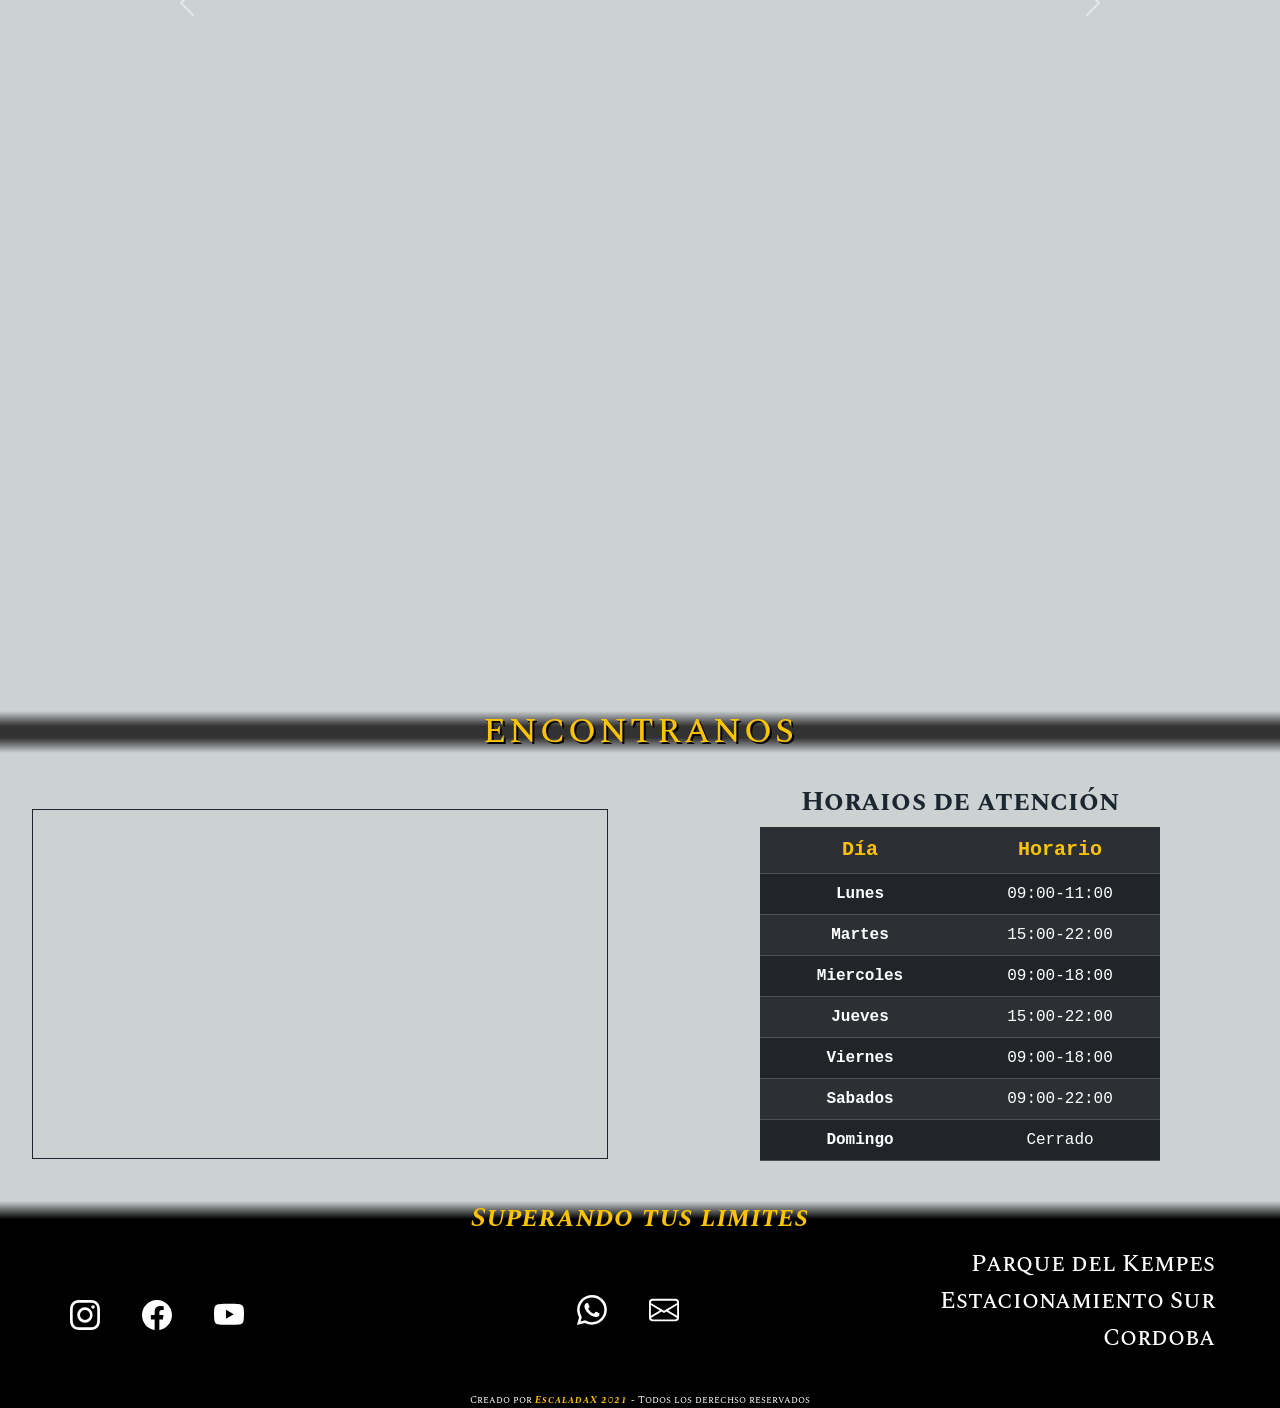
==== commit 94cb2a0b: "estilos" ====
--- a/index.html
+++ b/index.html
@@ -19,7 +19,6 @@
     <link rel="stylesheet" href="https://cdnjs.cloudflare.com/ajax/libs/animate.css/4.1.1/animate.min.css">
     <link href="https://cdn.jsdelivr.net/npm/bootstrap@5.1.0/dist/css/bootstrap.min.css" rel="stylesheet"
         integrity="sha384-KyZXEAg3QhqLMpG8r+8fhAXLRk2vvoC2f3B09zVXn8CA5QIVfZOJ3BCsw2P0p/We" crossorigin="anonymous">
-    <link rel="stylesheet" href="css/normalize.css">
     <link rel="stylesheet" href="css/estilo.css">
     <title>Escalada_X | Inicio</title>
 </head>
--- a/css/estilo.css
+++ b/css/estilo.css
@@ -106,7 +106,7 @@
 .hero__contem {
   width: 100%;
   height: 250px;
-  padding: 1rem;
+  padding: 4rem;
   background-image: url(https://p4.wallpaperbetter.com/wallpaper/805/378/408/achievement-action-active-activity-wallpaper-preview.jpg);
   /*formato H1*/
   background-attachment: fixed;
